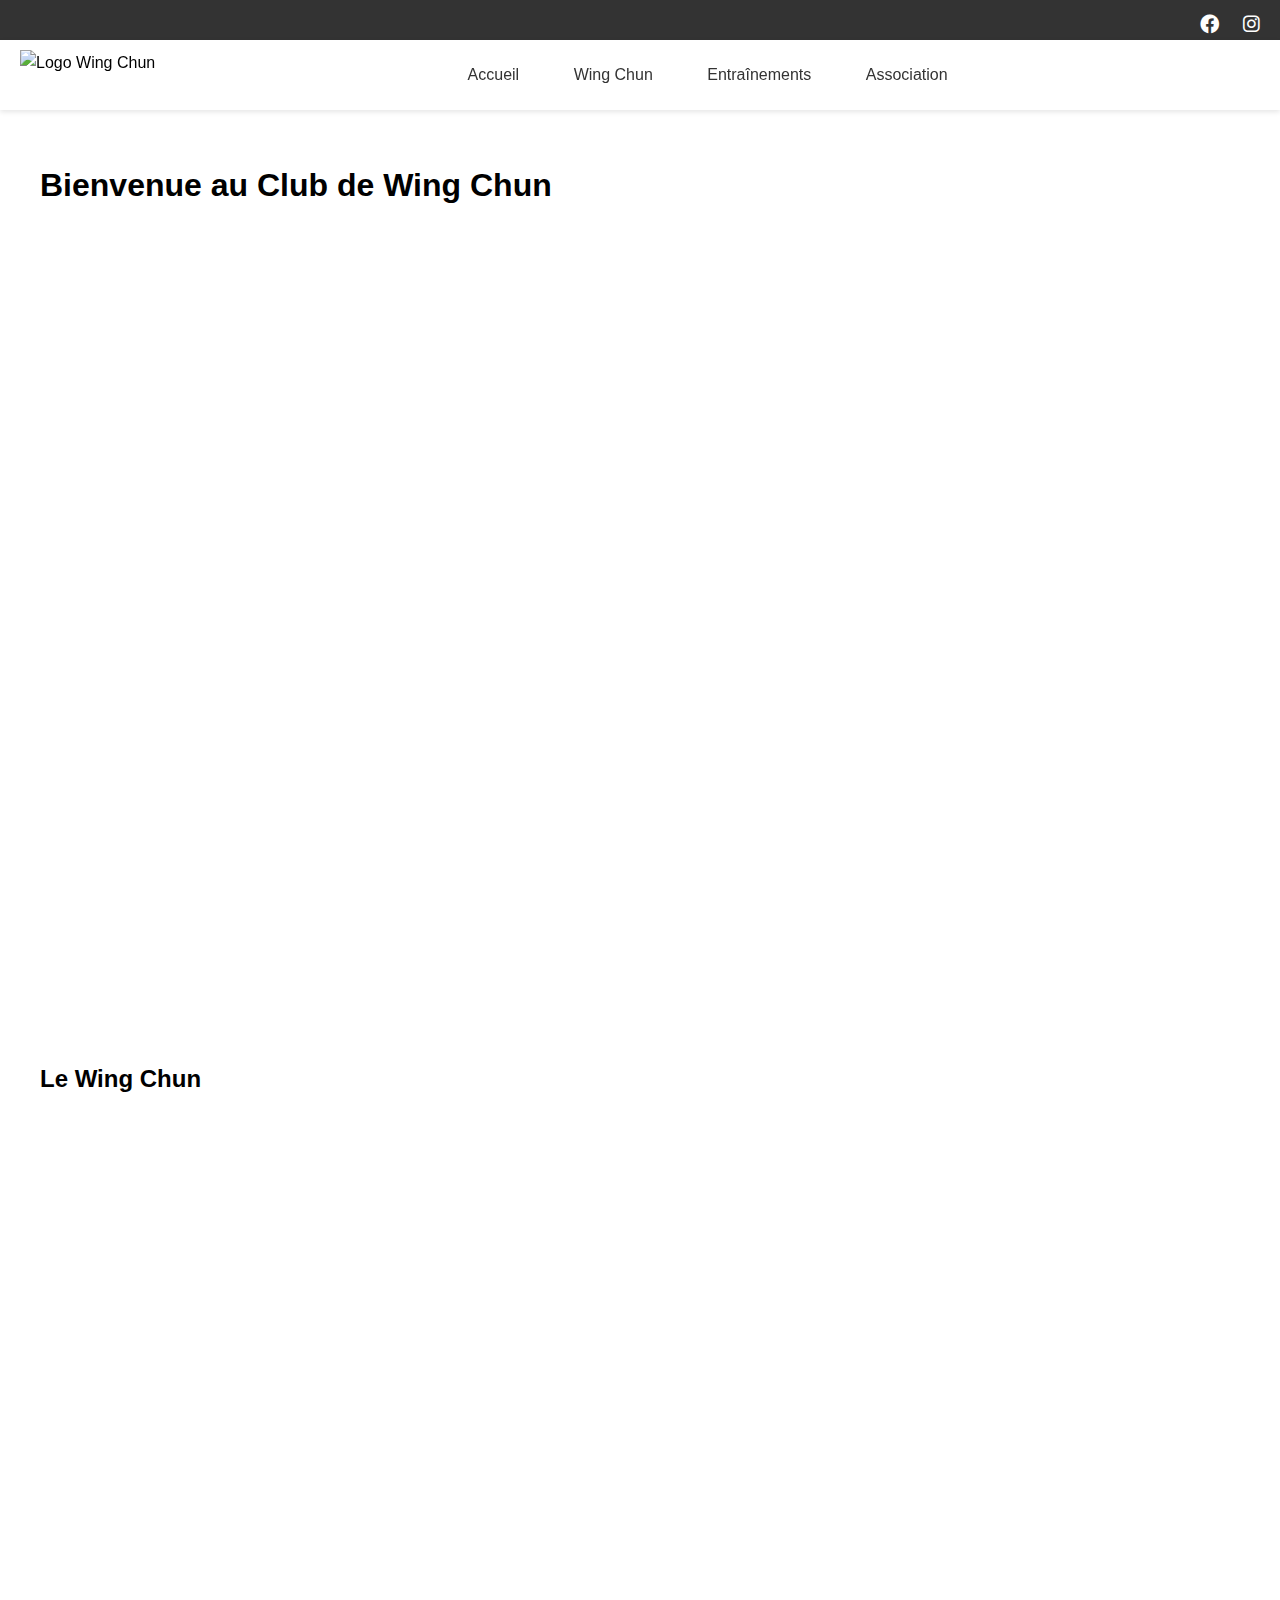
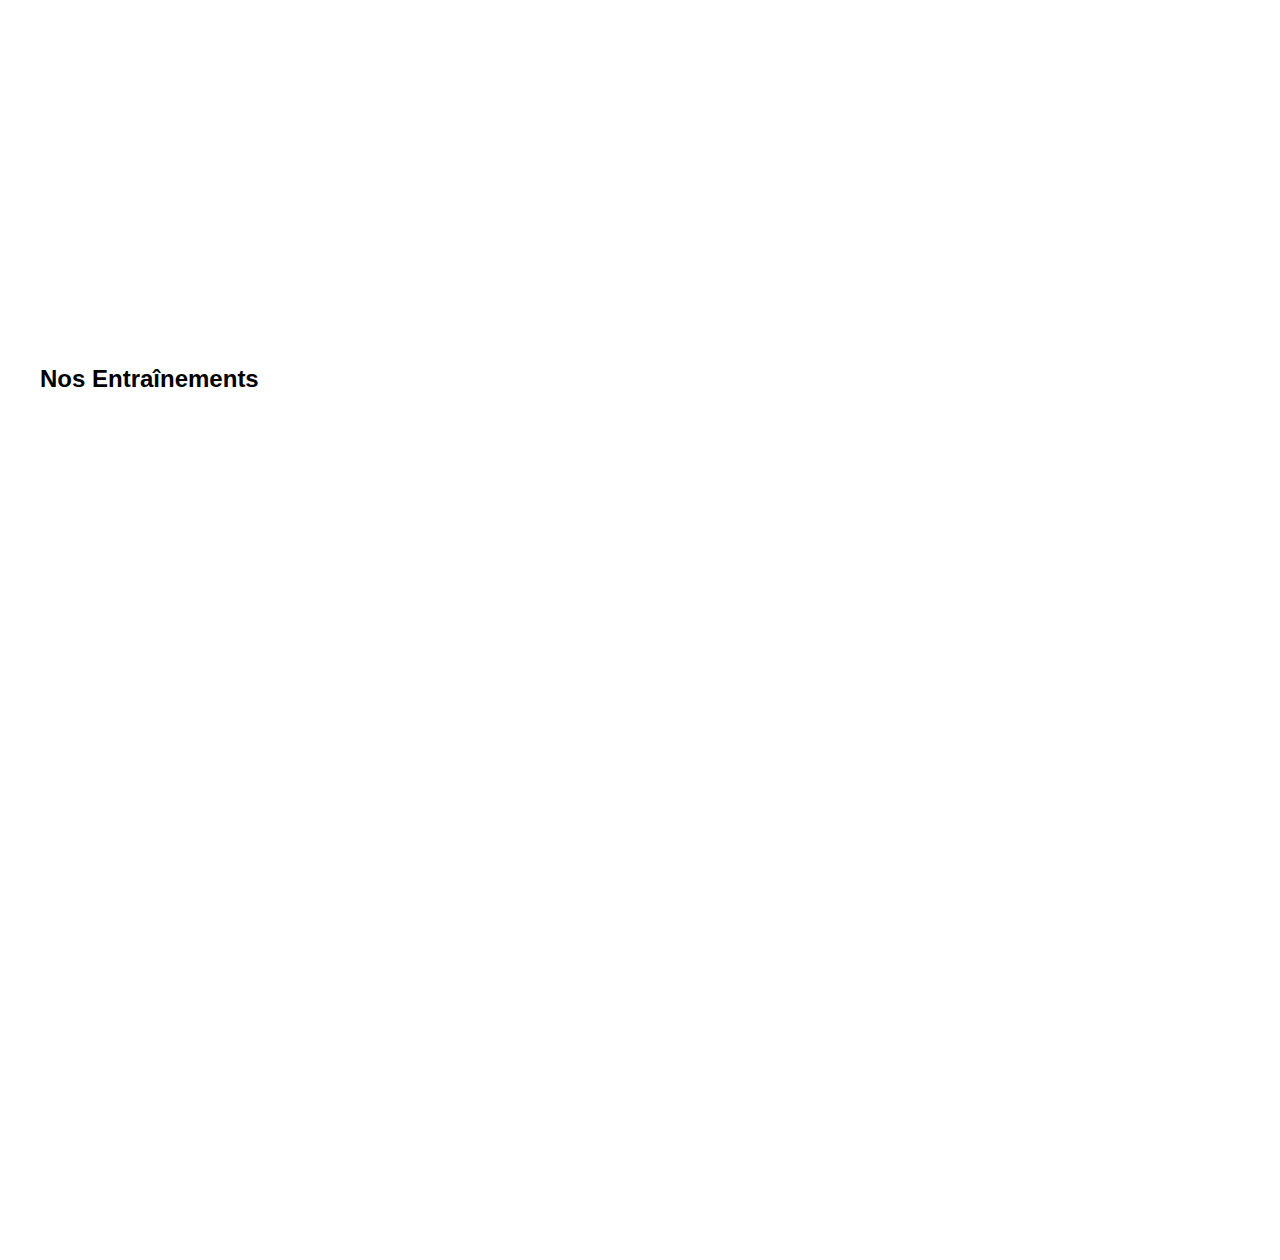
==== index.html @ 18bd95f4 "Add files via upload" ====
<!DOCTYPE html>
<html lang="fr">
<head>
    <meta charset="UTF-8">
    <meta name="viewport" content="width=device-width, initial-scale=1.0">
    <title>Wing Chun</title>
    <link rel="stylesheet" href="styles.css">
    <link rel="stylesheet" href="https://cdnjs.cloudflare.com/ajax/libs/font-awesome/6.0.0/css/all.min.css">
</head>
<body>
    <header>
        <nav class="top-nav" id="topNav">
            <div class="social-links">
                <a href="https://facebook.com" target="_blank"><i class="fab fa-facebook"></i></a>
                <a href="https://instagram.com" target="_blank"><i class="fab fa-instagram"></i></a>
            </div>
        </nav>
        
        <nav class="main-nav">
            <img src="images/logo.png" alt="Logo Wing Chun" class="logo">
            <div class="nav-links">
                <a href="#accueil">Accueil</a>
                <a href="#wing-chun">Wing Chun</a>
                <a href="#entrainements">Entraînements</a>
                <a href="association.html">Association</a>
            </div>
        </nav>
    </header>

    <main>
        <section id="accueil">
            <h1>Bienvenue au Club de Wing Chun</h1>
            <!-- Contenu de la section Accueil -->
        </section>

        <section id="wing-chun">
            <h2>Le Wing Chun</h2>
            <!-- Contenu de la section Wing Chun -->
        </section>

        <section id="entrainements">
            <h2>Nos Entraînements</h2>
            <!-- Contenu de la section Entraînements -->
        </section>
    </main>

    <script>
        let lastScroll = 0;
        const topNav = document.getElementById('topNav');

        window.addEventListener('scroll', () => {
            const currentScroll = window.pageYOffset;
            
            if (currentScroll > lastScroll) {
                topNav.classList.add('hidden');
            } else {
                topNav.classList.remove('hidden');
            }
            
            lastScroll = currentScroll;
        });
    </script>
</body>
</html>
---- styles.css ----
/* Reset CSS */
* {
    margin: 0;
    padding: 0;
    box-sizing: border-box;
}

body {
    font-family: Arial, sans-serif;
    line-height: 1.6;
}

/* Top Navigation */
.top-nav {
    background-color: #333;
    padding: 10px 20px;
    position: fixed;
    width: 100%;
    top: 0;
    transition: transform 0.3s;
}

.top-nav.hidden {
    transform: translateY(-100%);
}

.social-links {
    text-align: right;
}

.social-links a {
    color: white;
    text-decoration: none;
    margin-left: 20px;
    font-size: 1.2em;
}

/* Main Navigation */
.main-nav {
    background-color: white;
    padding: 10px 20px;
    position: fixed;
    width: 100%;
    top: 40px;
    box-shadow: 0 2px 5px rgba(0,0,0,0.1);
    display: flex;
    justify-content: space-between;
    align-items: center;
}

.logo {
    height: 50px;
}

.nav-links {
    text-align: center;
    flex-grow: 1;
}

.nav-links a {
    color: #333;
    text-decoration: none;
    margin: 0 15px;
    padding: 5px 10px;
    transition: color 0.3s;
}

.nav-links a:hover {
    color: #007bff;
}

/* Main Content */
main {
    margin-top: 120px;
    padding: 20px;
}

section {
    min-height: 100vh;
    padding: 20px;
}

/* Responsive Design */
@media screen and (max-width: 768px) {
    .main-nav {
        flex-direction: column;
        top: 0;
    }
    
    .nav-links {
        margin-top: 10px;
    }
    
    .nav-links a {
        display: block;
        margin: 5px 0;
    }
    
    main {
        margin-top: 140px;
    }
}
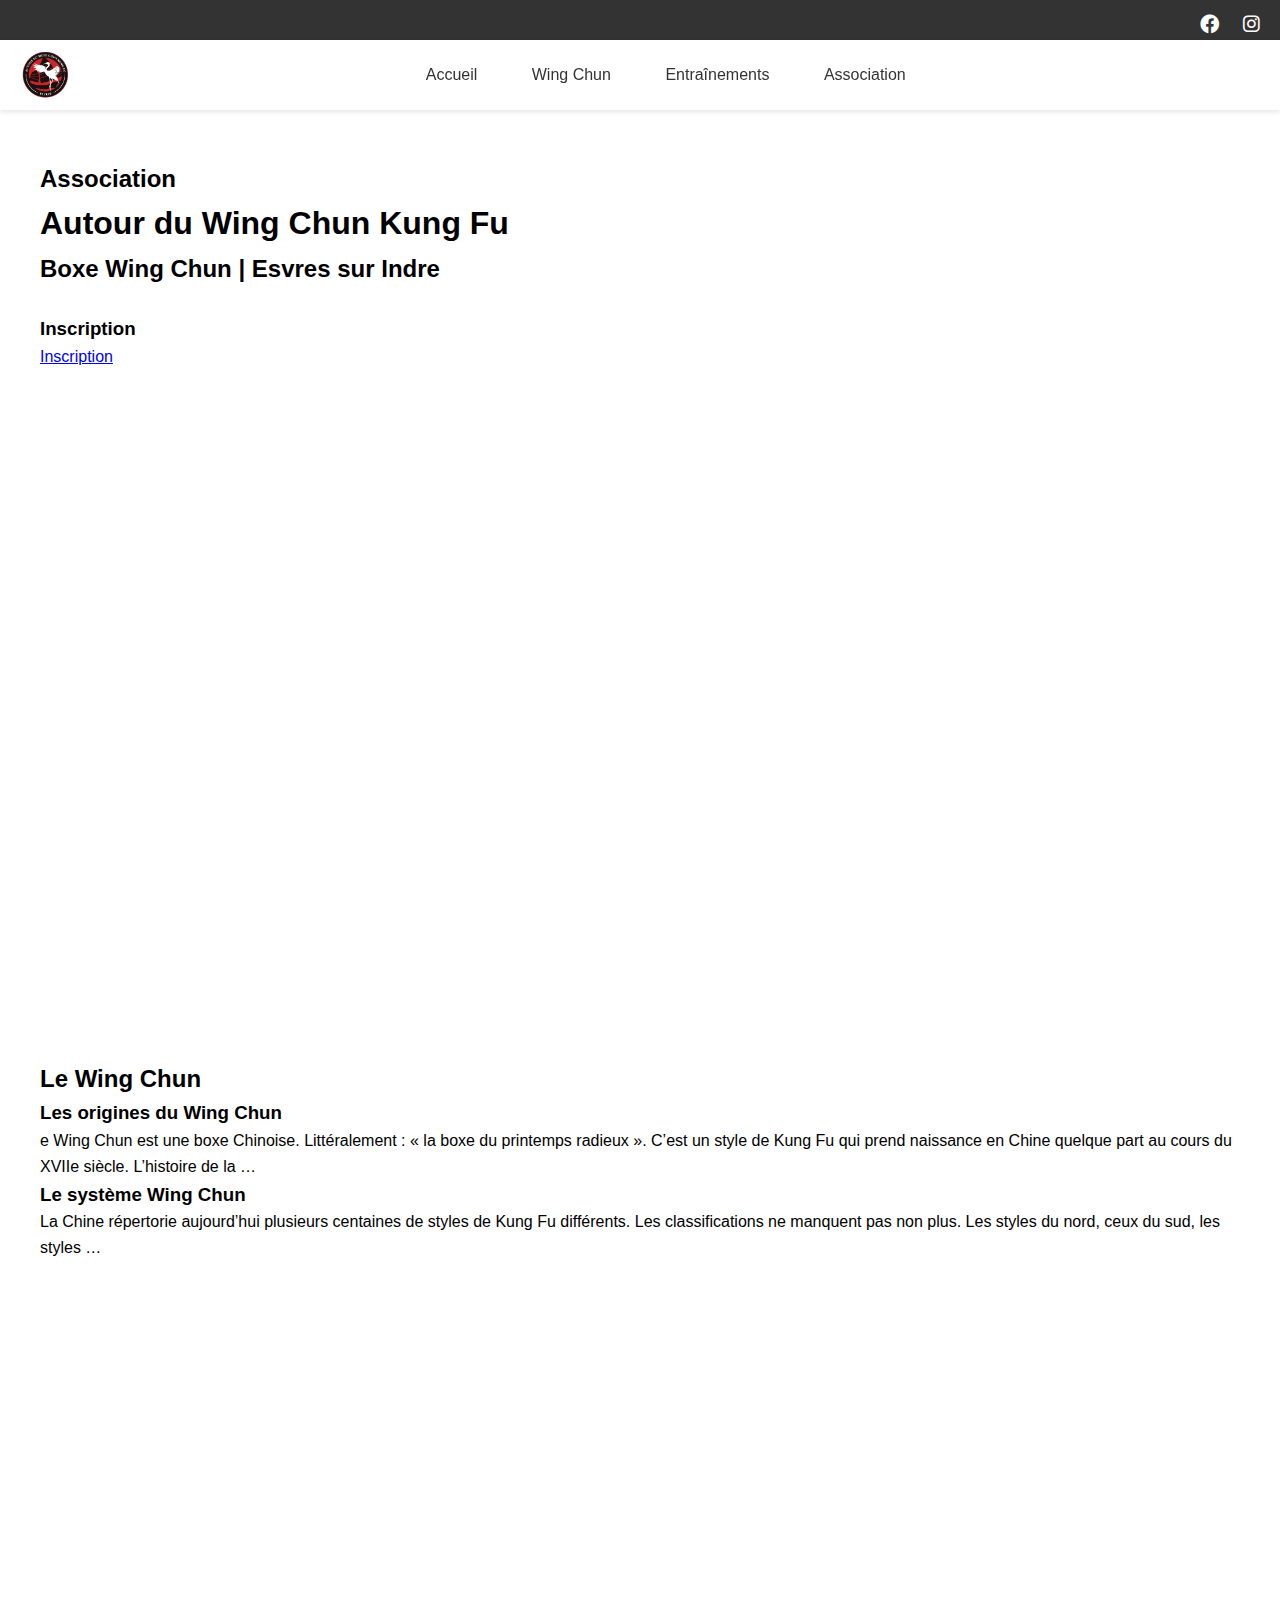
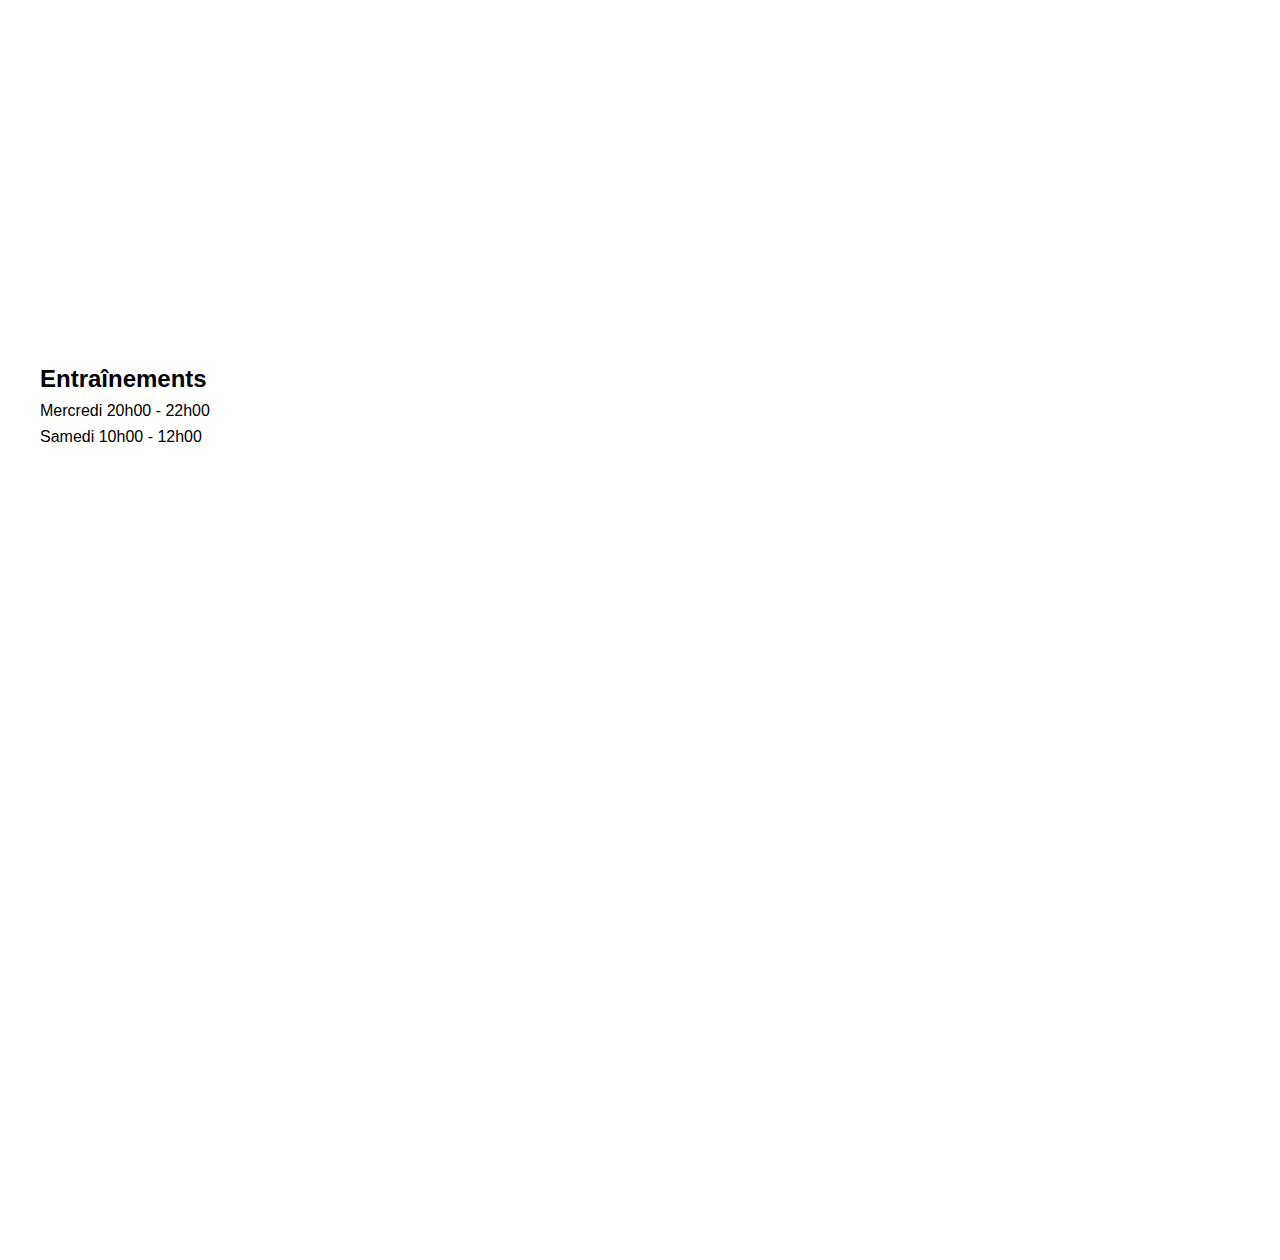
==== commit 13846831: "Update index.html" ====
--- a/index.html
+++ b/index.html
@@ -3,7 +3,7 @@
 <head>
     <meta charset="UTF-8">
     <meta name="viewport" content="width=device-width, initial-scale=1.0">
-    <title>Wing Chun</title>
+    <title>Autour du Wing Chun Kung Fu</title>
     <link rel="stylesheet" href="styles.css">
     <link rel="stylesheet" href="https://cdnjs.cloudflare.com/ajax/libs/font-awesome/6.0.0/css/all.min.css">
 </head>
@@ -17,7 +17,7 @@
         </nav>
         
         <nav class="main-nav">
-            <img src="images/logo.png" alt="Logo Wing Chun" class="logo">
+            <img src="logo.png" alt="Logo AWCKF" class="logo">
             <div class="nav-links">
                 <a href="#accueil">Accueil</a>
                 <a href="#wing-chun">Wing Chun</a>
@@ -29,18 +29,50 @@
 
     <main>
         <section id="accueil">
-            <h1>Bienvenue au Club de Wing Chun</h1>
-            <!-- Contenu de la section Accueil -->
+            <div class="section-content">
+                <h2>Association</h2>
+		<h1>Autour du Wing Chun Kung Fu</h1>
+		<h2>Boxe Wing Chun | Esvres sur Indre</h2>
+                <div class="grid-container">
+                    <div class="card">
+                        <img src="" alt="">
+                        <h3>Inscription</h3>
+                        <a href="#nous-rejoindre" class="btn">Inscription</a>
+                    </div>
+                </div>
+            </div>
         </section>
 
         <section id="wing-chun">
-            <h2>Le Wing Chun</h2>
-            <!-- Contenu de la section Wing Chun -->
+            <div class="section-content">
+                <h2>Le Wing Chun</h2>
+                <div class="grid-container">
+                    <div class="card">
+                        <h3>Les origines du Wing Chun</h3>
+                        <p>e Wing Chun est une boxe Chinoise. Littéralement : « la boxe du printemps radieux ». C’est un style de Kung Fu qui prend naissance en Chine quelque part au cours du XVIIe siècle. L’histoire de la …</p>
+                    </div>
+                    <div class="card">
+                        <h3>Le système Wing Chun</h3>
+                        <p>La Chine répertorie aujourd’hui plusieurs centaines de styles de Kung Fu différents. Les classifications ne manquent pas non plus. Les styles du nord, ceux du sud, les styles …</p>
+                    </div>
+                </div>
+            </div>
         </section>
 
         <section id="entrainements">
-            <h2>Nos Entraînements</h2>
-            <!-- Contenu de la section Entraînements -->
+            <div class="section-content">
+                <h2>Entraînements</h2>
+                <div class="schedule">
+                    <div class="schedule-item">
+                        <span>Mercredi</span>
+                        <span>20h00 - 22h00</span>
+                    </div>
+                    <div class="schedule-item">
+                        <span>Samedi</span>
+                        <span>10h00 - 12h00</span>
+                    </div>
+                </div>
+            </div>
         </section>
     </main>
 
@@ -61,4 +93,4 @@
         });
     </script>
 </body>
-</html>+</html>
